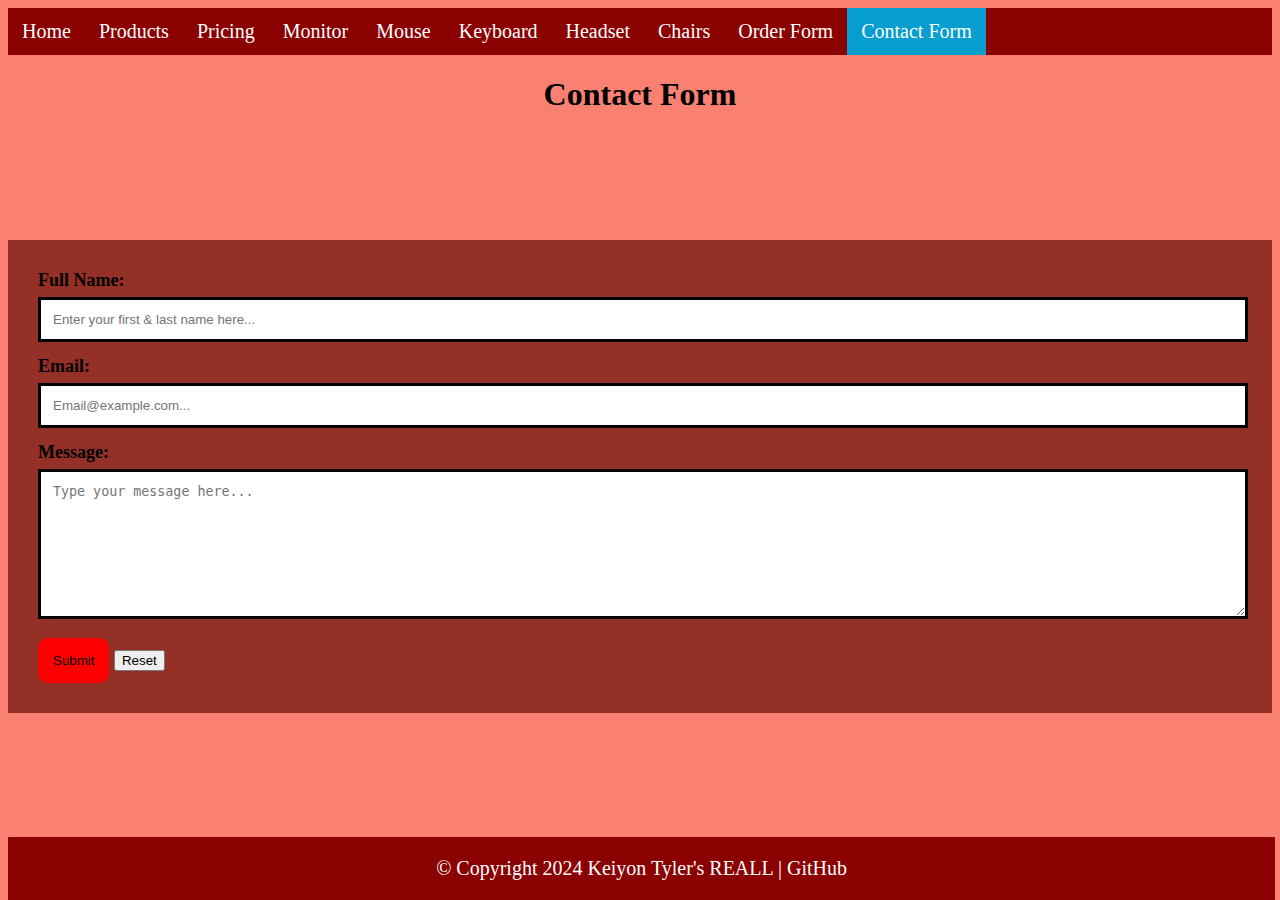
==== contact.html @ 23ae21d6 "Completed the styling for my contact file" ====
<!DOCTYPE html>
<html lang="en">
<head>
    <meta charset="UTF-8">
    <meta name="viewport" content="width=device-width, initial-scale=1.0">
    <title>Contact</title>
    <link rel="stylesheet" href="main.css">
    <style>

        h1 {
            text-align: center;
        }

        .contactcontainer {
            background-color: rgb(148, 48, 37);
            padding: 30px;
            font-size: large;
            font-weight: bold;
            margin-top: 10%
        }

        input[type=text], textarea {
            width: 98%;
            padding: 12px;
            border: 3px solid;
            margin-top: 6px;
            margin-bottom: 14px;
            resize: vertical;
        }

        input[type=email], textarea {
            width: 98%;
            padding: 12px;
            border: 3px solid;
            margin-top: 6px;
            margin-bottom: 14px;
        }

    input[type=submit] {
        background-color: red;
        color: black;
        padding: 15px 15px;
        border: none;
        border-radius: 10px;
        cursor: pointer;
    }
    </style>
</head>
<body>
    <header>
        <div class="navbar">
            <a href="index.html" target="_self">Home</a>
            <a href="products.html" target="_self">Products</a>
            <a href="pricing.html" target="_self">Pricing</a>
            <a href="monitor.html" target="_self">Monitor</a>
            <a href="mouse.html" target="_self">Mouse</a>
            <a href="keyboard.html" target="_self">Keyboard</a>
            <a href="headset.html" target="_self">Headset</a>
            <a href="chairs.html" target="_self">Chairs</a>
            <a href="order.html" target="_self">Order Form</a>
            <a class="active" href="contact.html" target="_self">Contact Form</a>            
        </div>

        <h1>Contact Form</h1>

    </header>
    <main>
        <div class="contactcontainer">
            <form action="/submit" method="post">
                <label for="name">Full Name:</label>
                <input type="text" id="name" name="name" placeholder="Enter your first & last name here...">

                <label for="email">Email:</label>
                <input type="email" id="email" name="email" placeholder="Email@example.com...">

                <label for="message">Message:</label>
                <textarea id="message" name="message" rows="8" cols="50" placeholder="Type your message here..."></textarea>

                <input type="submit" value="Submit">

                <input type="reset" value="Reset">
            </form>
        </div>

    </main>
    <footer>
        <div class="copyright">
        <p>&copy; Copyright 2024 Keiyon Tyler's REALL | <a href="https://github.com/Keiyon" target="_blank">GitHub</a></p>
        </div>
    </footer>
    
</body>
</html>
---- main.css ----
body {
    background-color: salmon
}

/* Code below is for my footer */
.copyright {
    background-color: darkred;
    text-align: center;
    font-size: 20px;
    color: white;
    position: fixed;
    bottom: 0;
    width: 99%
    
}

.copyright a {
    text-decoration: none;
    font-size: 20px;
    color: white
}

/* Code below is for navbar */
.navbar {
    background-color: darkred;
    overflow: hidden; /* Shows all of the navbar */
}

.navbar a {
    float: left;
    color: white;
    text-align: center;
    padding: 12px 14px;
    text-decoration: none;
    font-size: 20px;
    
}

.navbar a:hover {
    background-color: rgb(6, 157, 207);
    color: black;
}

.navbar a.active {
    background-color: rgb(6, 157, 207);
    color: white;
}

/* Coding for my contact form is below */
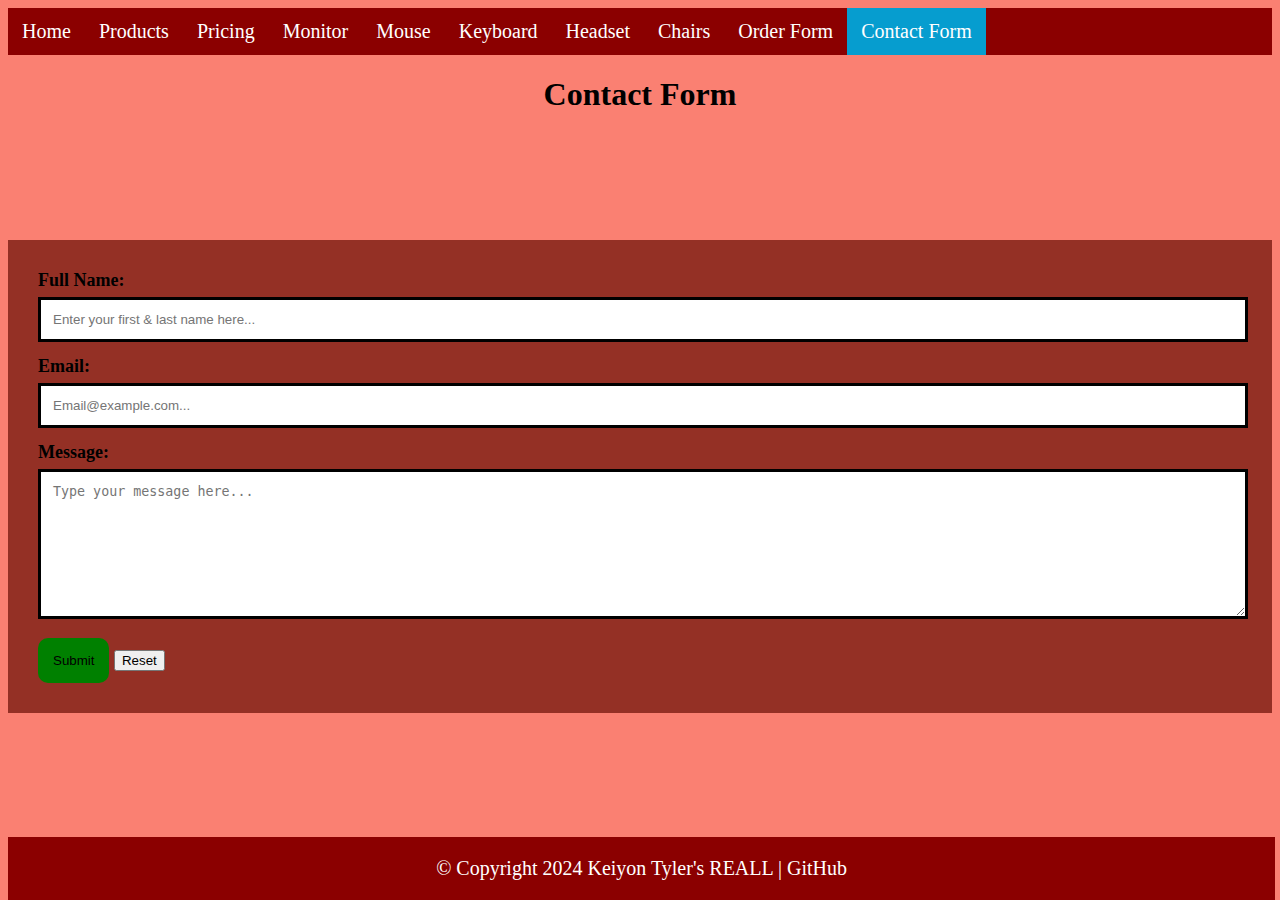
==== commit 45502ffe: "Changed the style widths of my: chairs, headset, keyboard, monitor, and mouse file.  As well as incl" ====
--- a/contact.html
+++ b/contact.html
@@ -5,6 +5,7 @@
     <meta name="viewport" content="width=device-width, initial-scale=1.0">
     <title>Contact</title>
     <link rel="stylesheet" href="main.css">
+    <link rel="shortcut icon" href="favicon.ico" type="image/x-icon">
     <style>
 
         h1 {
@@ -37,12 +38,16 @@
         }
 
     input[type=submit] {
-        background-color: red;
+        background-color: green;
         color: black;
         padding: 15px 15px;
         border: none;
         border-radius: 10px;
         cursor: pointer;
+    }
+
+    input:hover[type=submit] {
+        background-color: gold
     }
     </style>
 </head>
--- a/main.css
+++ b/main.css
@@ -1,5 +1,9 @@
 body {
     background-color: salmon
+}
+
+h1 {
+    text-align: center;
 }
 
 /* Code below is for my footer */
@@ -46,5 +50,4 @@
     color: white;
 }
 
-/* Coding for my contact form is below */
 
